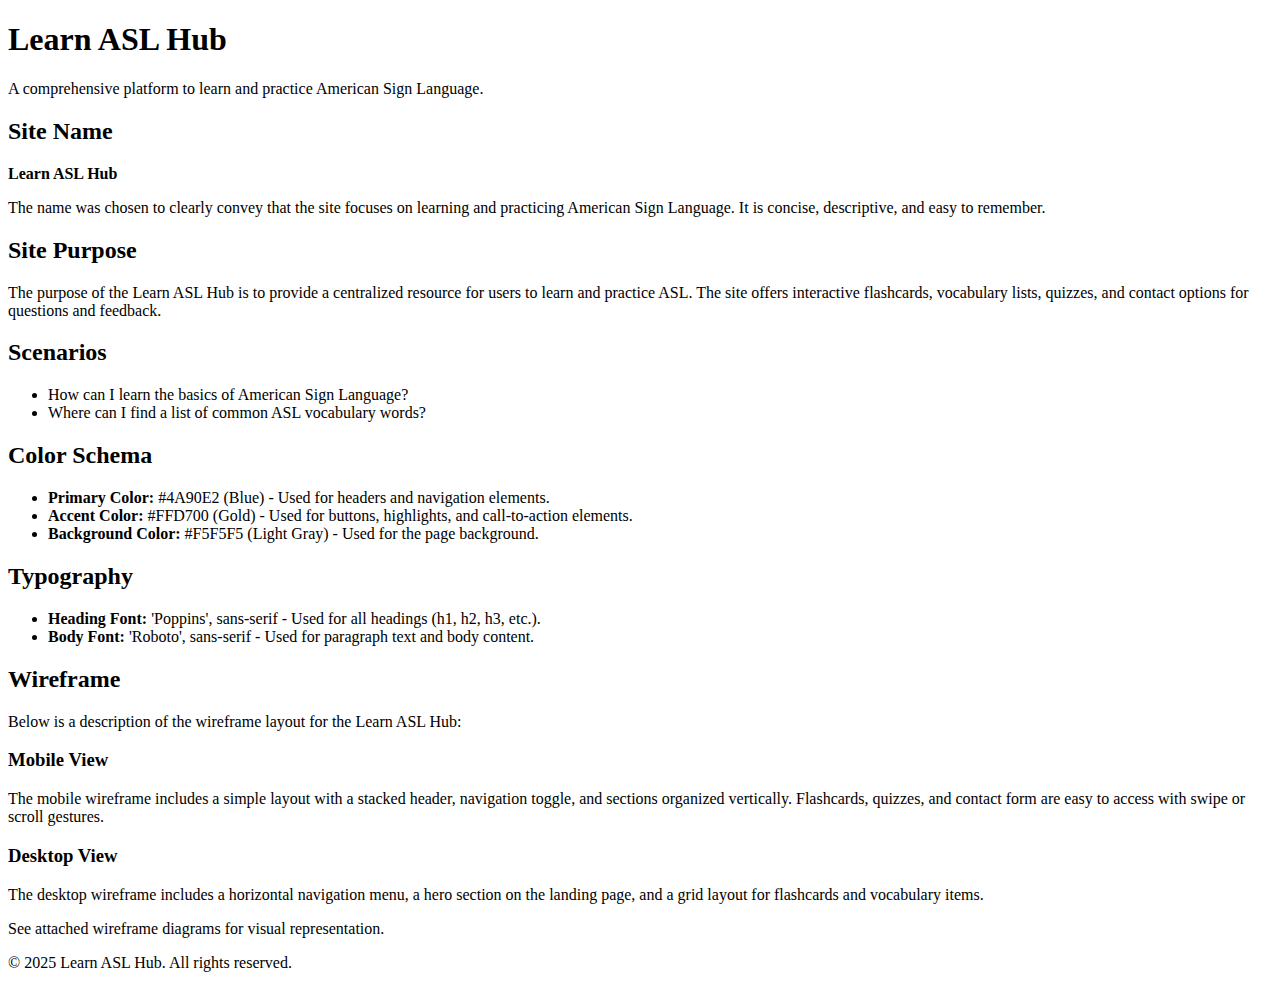
==== ASL Leaning/index.html @ 1b07bb6c "Site plan" ====
<!DOCTYPE html>
<html lang="en">

<head>
    <meta charset="UTF-8">
    <meta name="viewport" content="width=device-width, initial-scale=1.0">
    <title>Learn ASL Hub - Site Plan</title>
    <link rel="stylesheet" href="styles.css">
</head>

<body>
    <header>
        <h1>Learn ASL Hub</h1>
        <p>A comprehensive platform to learn and practice American Sign Language.</p>
    </header>

    <main>
        <!-- Site Name Section -->
        <section id="site-name">
            <h2>Site Name</h2>
            <p><strong>Learn ASL Hub</strong></p>
            <p>The name was chosen to clearly convey that the site focuses on learning and practicing American Sign Language. It is concise, descriptive, and easy to remember.</p>
        </section>

        <!-- Site Purpose Section -->
        <section id="site-purpose">
            <h2>Site Purpose</h2>
            <p>The purpose of the Learn ASL Hub is to provide a centralized resource for users to learn and practice ASL. The site offers interactive flashcards, vocabulary lists, quizzes, and contact options for questions and feedback.</p>
        </section>

        <!-- Scenarios Section -->
        <section id="scenarios">
            <h2>Scenarios</h2>
            <ul>
                <li>How can I learn the basics of American Sign Language?</li>
                <li>Where can I find a list of common ASL vocabulary words?</li>
            </ul>
        </section>

        <!-- Color Schema Section -->
        <section id="color-schema">
            <h2>Color Schema</h2>
            <ul>
                <li><strong>Primary Color:</strong> #4A90E2 (Blue) - Used for headers and navigation elements.</li>
                <li><strong>Accent Color:</strong> #FFD700 (Gold) - Used for buttons, highlights, and call-to-action elements.</li>
                <li><strong>Background Color:</strong> #F5F5F5 (Light Gray) - Used for the page background.</li>
            </ul>
        </section>

        <!-- Typography Section -->
        <section id="typography">
            <h2>Typography</h2>
            <ul>
                <li><strong>Heading Font:</strong> 'Poppins', sans-serif - Used for all headings (h1, h2, h3, etc.).</li>
                <li><strong>Body Font:</strong> 'Roboto', sans-serif - Used for paragraph text and body content.</li>
            </ul>
        </section>

        <!-- Wireframe Section -->
        <section id="wireframe">
            <h2>Wireframe</h2>
            <p>Below is a description of the wireframe layout for the Learn ASL Hub:</p>
            <h3>Mobile View</h3>
            <p>The mobile wireframe includes a simple layout with a stacked header, navigation toggle, and sections organized vertically. Flashcards, quizzes, and contact form are easy to access with swipe or scroll gestures.</p>
            <h3>Desktop View</h3>
            <p>The desktop wireframe includes a horizontal navigation menu, a hero section on the landing page, and a grid layout for flashcards and vocabulary items.</p>
            <p>See attached wireframe diagrams for visual representation.</p>
        </section>
    </main>

    <footer>
        <p>&copy; 2025 Learn ASL Hub. All rights reserved.</p>
    </footer>
</body>

</html>
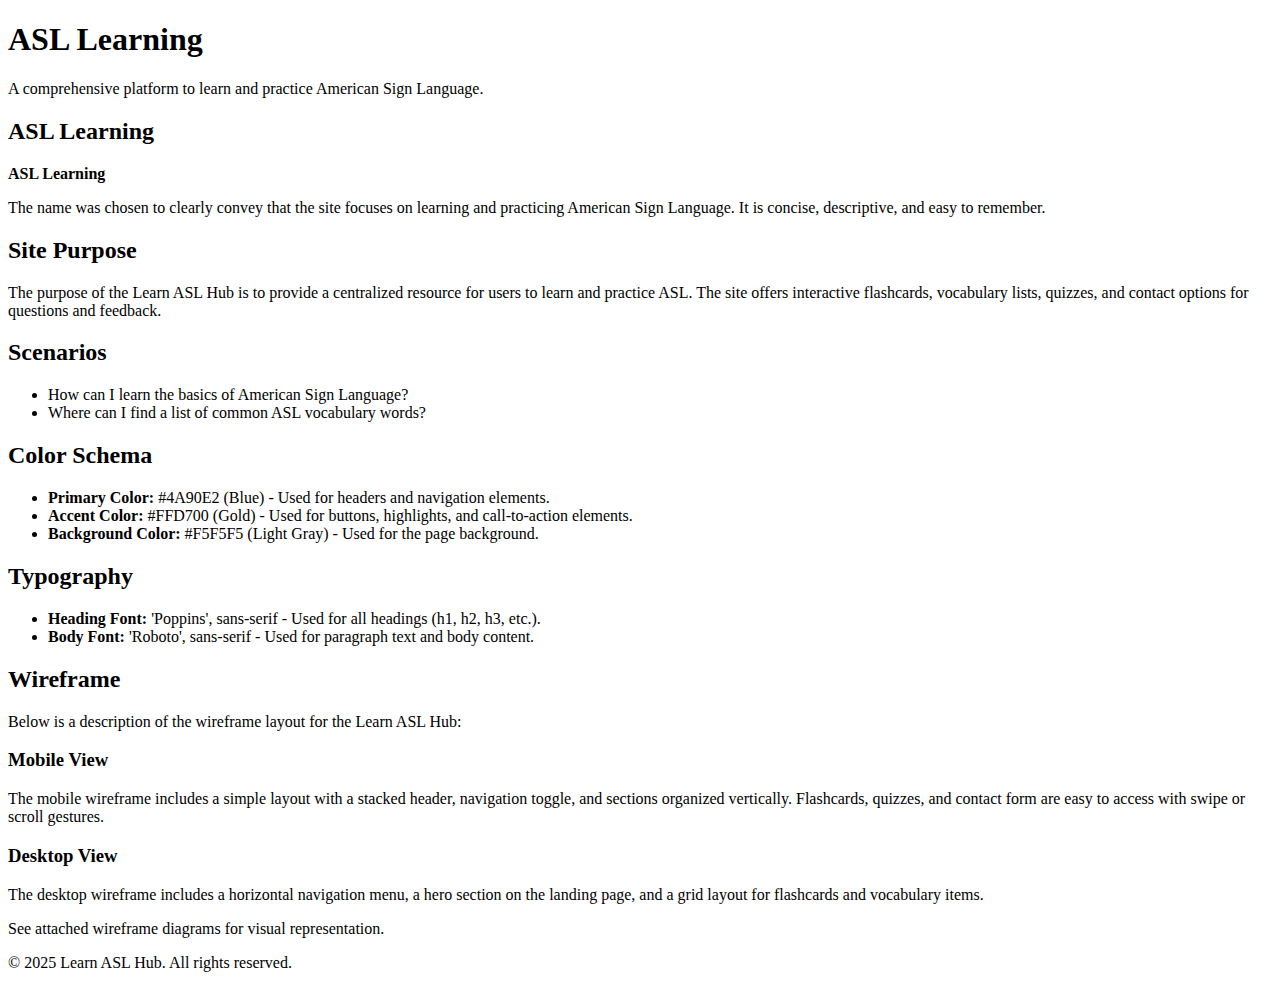
==== commit 86670cdc: "site name update (do css later)" ====
--- a/ASL Leaning/index.html
+++ b/ASL Leaning/index.html
@@ -10,15 +10,15 @@
 
 <body>
     <header>
-        <h1>Learn ASL Hub</h1>
+        <h1>ASL Learning</h1>
         <p>A comprehensive platform to learn and practice American Sign Language.</p>
     </header>
 
     <main>
         <!-- Site Name Section -->
         <section id="site-name">
-            <h2>Site Name</h2>
-            <p><strong>Learn ASL Hub</strong></p>
+            <h2>ASL Learning</h2>
+            <p><strong>ASL Learning</strong></p>
             <p>The name was chosen to clearly convey that the site focuses on learning and practicing American Sign Language. It is concise, descriptive, and easy to remember.</p>
         </section>
 
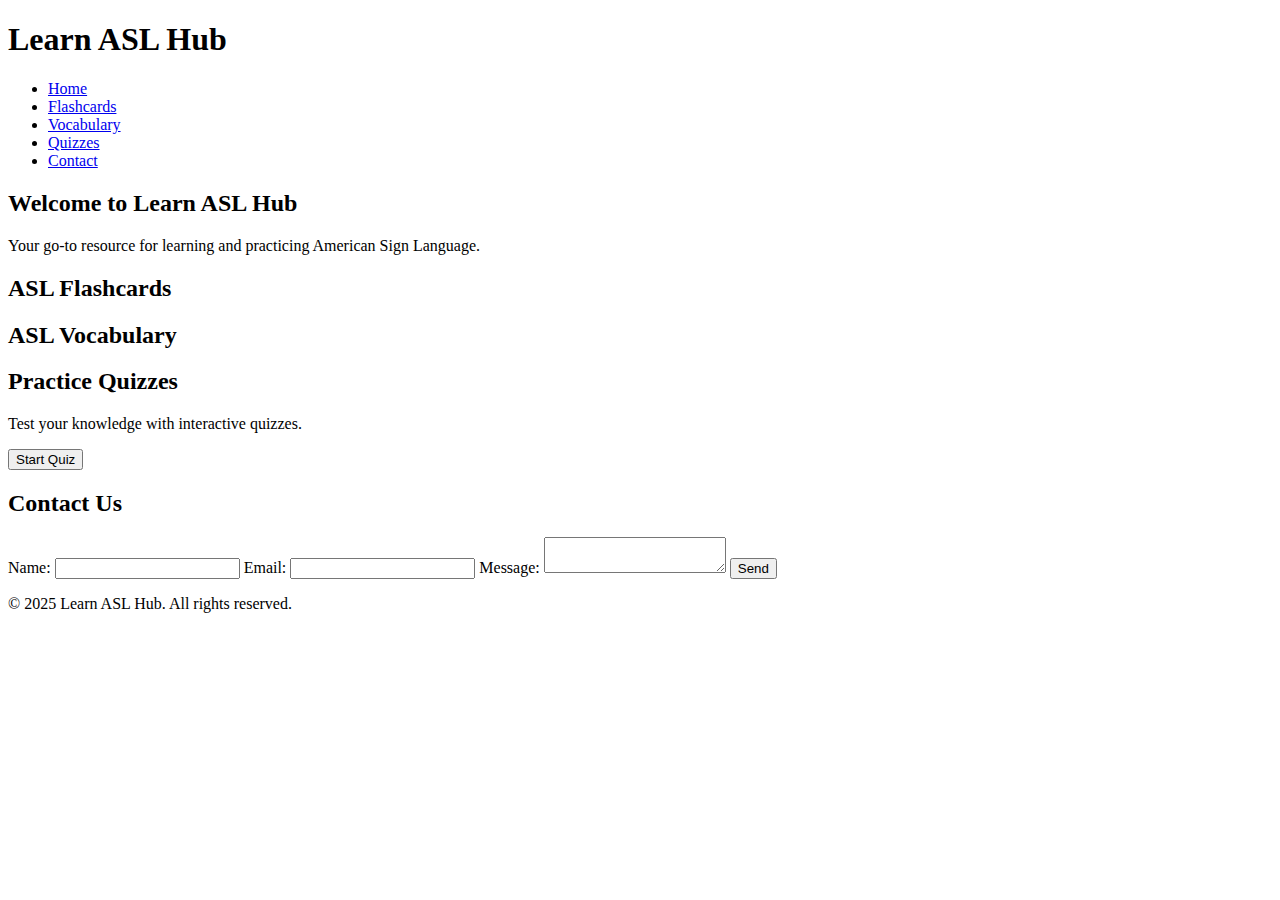
==== commit 595b0500: "ASL learning project" ====
--- a/ASL Leaning/index.html
+++ b/ASL Leaning/index.html
@@ -4,73 +4,71 @@
 <head>
     <meta charset="UTF-8">
     <meta name="viewport" content="width=device-width, initial-scale=1.0">
-    <title>Learn ASL Hub - Site Plan</title>
+    <title>Learn ASL Hub</title>
     <link rel="stylesheet" href="styles.css">
 </head>
 
 <body>
     <header>
-        <h1>ASL Learning</h1>
-        <p>A comprehensive platform to learn and practice American Sign Language.</p>
+        <h1>Learn ASL Hub</h1>
+        <nav>
+            <ul>
+                <li><a href="#home">Home</a></li>
+                <li><a href="#flashcards">Flashcards</a></li>
+                <li><a href="#vocabulary">Vocabulary</a></li>
+                <li><a href="#quizzes">Quizzes</a></li>
+                <li><a href="#contact">Contact</a></li>
+            </ul>
+        </nav>
     </header>
 
-    <main>
-        <!-- Site Name Section -->
-        <section id="site-name">
-            <h2>ASL Learning</h2>
-            <p><strong>ASL Learning</strong></p>
-            <p>The name was chosen to clearly convey that the site focuses on learning and practicing American Sign Language. It is concise, descriptive, and easy to remember.</p>
-        </section>
+    <section id="home">
+        <h2>Welcome to Learn ASL Hub</h2>
+        <p>Your go-to resource for learning and practicing American Sign Language.</p>
+    </section>
 
-        <!-- Site Purpose Section -->
-        <section id="site-purpose">
-            <h2>Site Purpose</h2>
-            <p>The purpose of the Learn ASL Hub is to provide a centralized resource for users to learn and practice ASL. The site offers interactive flashcards, vocabulary lists, quizzes, and contact options for questions and feedback.</p>
-        </section>
+    <section id="flashcards">
+        <h2>ASL Flashcards</h2>
+        <div class="flashcard-container">
+            <!-- JavaScript will populate flashcards dynamically -->
+        </div>
+    </section>
 
-        <!-- Scenarios Section -->
-        <section id="scenarios">
-            <h2>Scenarios</h2>
-            <ul>
-                <li>How can I learn the basics of American Sign Language?</li>
-                <li>Where can I find a list of common ASL vocabulary words?</li>
-            </ul>
-        </section>
+    <section id="vocabulary">
+        <h2>ASL Vocabulary</h2>
+        <ul id="vocabulary-list">
+            <!-- JavaScript will populate vocabulary dynamically -->
+        </ul>
+    </section>
 
-        <!-- Color Schema Section -->
-        <section id="color-schema">
-            <h2>Color Schema</h2>
-            <ul>
-                <li><strong>Primary Color:</strong> #4A90E2 (Blue) - Used for headers and navigation elements.</li>
-                <li><strong>Accent Color:</strong> #FFD700 (Gold) - Used for buttons, highlights, and call-to-action elements.</li>
-                <li><strong>Background Color:</strong> #F5F5F5 (Light Gray) - Used for the page background.</li>
-            </ul>
-        </section>
+    <section id="quizzes">
+        <h2>Practice Quizzes</h2>
+        <p>Test your knowledge with interactive quizzes.</p>
+        <button id="start-quiz">Start Quiz</button>
+        <div id="quiz-container"></div>
+    </section>
 
-        <!-- Typography Section -->
-        <section id="typography">
-            <h2>Typography</h2>
-            <ul>
-                <li><strong>Heading Font:</strong> 'Poppins', sans-serif - Used for all headings (h1, h2, h3, etc.).</li>
-                <li><strong>Body Font:</strong> 'Roboto', sans-serif - Used for paragraph text and body content.</li>
-            </ul>
-        </section>
+    <section id="contact">
+        <h2>Contact Us</h2>
+        <form action="submit-form.html" method="post">
+            <label for="name">Name:</label>
+            <input type="text" id="name" name="name" required>
 
-        <!-- Wireframe Section -->
-        <section id="wireframe">
-            <h2>Wireframe</h2>
-            <p>Below is a description of the wireframe layout for the Learn ASL Hub:</p>
-            <h3>Mobile View</h3>
-            <p>The mobile wireframe includes a simple layout with a stacked header, navigation toggle, and sections organized vertically. Flashcards, quizzes, and contact form are easy to access with swipe or scroll gestures.</p>
-            <h3>Desktop View</h3>
-            <p>The desktop wireframe includes a horizontal navigation menu, a hero section on the landing page, and a grid layout for flashcards and vocabulary items.</p>
-            <p>See attached wireframe diagrams for visual representation.</p>
-        </section>
-    </main>
+            <label for="email">Email:</label>
+            <input type="email" id="email" name="email" required>
+
+            <label for="message">Message:</label>
+            <textarea id="message" name="message" required></textarea>
+
+            <button type="submit">Send</button>
+        </form>
+    </section>
 
     <footer>
         <p>&copy; 2025 Learn ASL Hub. All rights reserved.</p>
     </footer>
+
+    <script src="scripts.js"></script>
 </body>
 
 </html>
